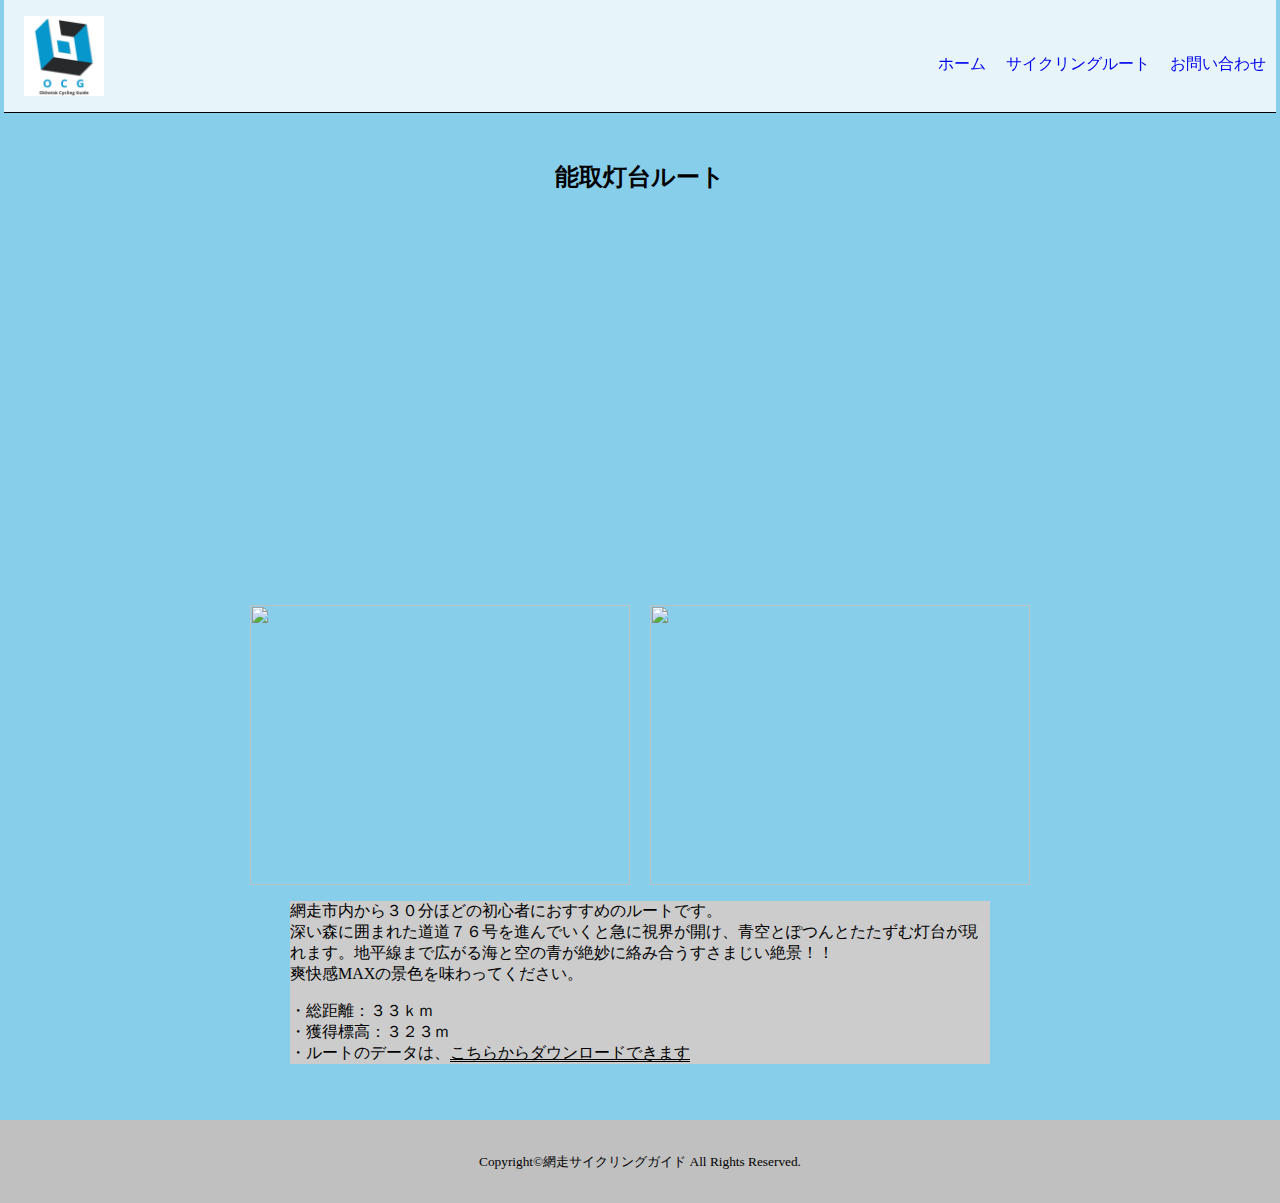
==== 1-2route.html @ 2e078110 "initital commit" ====
<!DOCTYPE html>
<html lang="ja">

<head>
  <meta charset="UTF-8">
  <meta name="viewport" content="width=device-width, initial-scale=1.0">
  <title>Okhotsk Cycling Guide</title>
  <link rel="icon" href="ロゴ画像.jpg">
  <link rel="stylesheet" href="style.css">
  <script src="script.js" defer></script>
</head>

<body>
    <!-- ローディング画面 -->
    <div id="loading">
      <p>Loading...</p>
      <div id="loading-screen"></div>
    </div>
  <header class="container1">
    <h1>
      <div class="header-logo">
        <a href="index.html">
          <img src="ロゴ画像.jpg" width="80" height="80" alt="ロゴ画像">
        </a>
      </div>
    </h1>

    <div class="header-list">
      <nav>
        <ul>
          <a href="index.html">
            <li>ホーム</li>
          </a>
          <a href="1cyclingroute.html">
            <li>サイクリングルート</li>
          </a>
          <a href="2inquiry.html">
            <li>お問い合わせ</li>
          </a>
        </ul>
      </nav>
    </div>
  </header>

  <main>
    <section class="hero1-2">
      <div class="container2">
        <h2>能取灯台ルート</h2>
      </div>
    </section>

  <section class="routes2">
    <section id="bihororoute" class="route-intro2">
      <div class="route-intro-det">
        <div class="route-intro-det-1">
          <img src="灯台２.jpg" width="380" height="280">
        </div>
        <div class="route-intro-det-1">
          <img src="灯台３.jpg" width="380" height="280">
        </div>
      </div>
      <div class="route-intro-p">
        <p>網走市内から３０分ほどの初心者におすすめのルートです。
        <br>深い森に囲まれた道道７６号を進んでいくと急に視界が開け、青空とぽつんとたたずむ灯台が現れます。地平線まで広がる海と空の青が絶妙に絡み合うすさまじい絶景！！
        <br>爽快感MAXの景色を味わってください。
          </p>
        <ul class="route-intro-p-li">
          <li>・総距離：３３ｋｍ</li>
          <li>・獲得標高：３２３ｍ</li>
          <li>・ルートのデータは、<a href="https://ridewithgps.com/routes/44589328" target="_blank">こちらからダウンロードできます</a></li>
        </ul>
      </div>
  
    </section>

</main>


  <footer>
    <div class="small">
      <small>Copyright©網走サイクリングガイド All Rights Reserved.</small>
    </div>
  </footer>


</body>

</html>
---- style.css ----
@charset "utf-8";

/* common */
body {
  margin: 0;
  background:skyblue;
}
img {
  vertical-align: bottom;
}
h2 {
  margin: 0;
  font-weight: normal;
  text-align: center;
}
h3 {
  text-align: center;
}
p {
  margin: 0;
}
.container1 {
  /* background: red; */
  max-width: 800px;
  margin: 0 auto;
  width: calc(100% - 32px);
  box-sizing: border-box;
}
.container2 {
  /* background: blue; */
  max-width: 800px;
  margin: 0 auto;
  width: calc(100% - 32px);
  box-sizing: border-box;
}

/* ローディング画面 */
#loading {
  background-color: rgb(223, 239, 245);
  position: fixed;
  inset: 0;
  z-index: 9999;
  display: grid;
  place-items: center;
}

/* ローディング画面 */
#loading-screen {
  background-color: rgb(255, 254, 254);
  position: fixed;
  inset : 0;
  z-index: 9998;
  translate: 0 100vh;
}

/* ローディング文字 */
#loading p {
  font-size: 2rem;
  font-family: osward-font;
}

/* header */
header {
  position: sticky;
  top: 0;
  z-index: 999;
  display: flex;
  align-items: center;
  justify-content: space-between;
  padding: 16px 0;
  background:rgba(255, 255, 255, 0.8);
  border-bottom: 1px solid black;
}

h1 {
  margin: 0;
}

.header-logo {
  /* float: left; */
  padding: 0 20px;
}

.header-list li {
  list-style: none;
  float: left;
  padding: 0 10px;
  font-size: 16px;
}

header-list:hover{
  opacity: 0.3;
  color: white;
}




/* features*/
.features {
  padding: 24px 0;
}
.feature {
  margin-top: 64px;
}
.pic {
  text-align: center;
  /* text-decoration: none; */
}
h3 {
  margin-top: 16px 
  text-align: center;
}
.feature p {
  margin-top: 16px;
}

/* footer */
footer {
  padding: 32px 0;
  text-align: center;
  background: silver;
}

/* ０．ホーム */
/* main */
main {
  background-color: skyblue;
}
/* hero(Home) */
.hero1 {
  height: 420px;
  background: url(美幌峠１.jpg);
  background-size: cover;
  background-repeat: no-repeat;
  text-align: center;
  padding: 16px 16px;
}
.hero1 h2 {
  color: white;
  font-size: 24px;
  font-weight: normal;
}
.hero1 p {
  color: white;
  font-size: 16px;
  font-weight: normal;
}

.pic a {
  text-decoration: none;
}

/* .feature reversed-decoration-ds {
  text-decoration: none;
} */

.desc a {
  text-decoration: none;
}



/* １．サイクリングロード */
/* hero2(サイクリングルート) */
.hero2 {
  height: 420px;
  background: url(メルヘンの丘.jpg);
  background-size: cover;
  background-repeat: no-repeat;
  text-align: center;
  padding: 16px 16px;
}

.hero2 h2 {
  color: white;
  font-size: 24px;
  font-weight: normal;
}

/* 目次 */
.route-menu {
  text-align: center;
  margin: 16px;
  background: #ccc;
}
.content {
  list-style-type: none;
}
.content li {
  font-size: 24px;
  border: 16px;
}
.content li a {
  text-decoration: none;
}

/* ルート紹介 */
.routes{
  /* background: red; */
}

.routes h2 {
  color: rgb(230, 230, 230);
  font-weight: normal;
}

.route-intro {
  text-align: center;
  /* margin: 30px 0; */
  padding: 40px;
  text-decoration: none;
}

.route-intro2 {
  text-align: center;
  /* margin: 30px 0; */
  padding: 40px;
}

.route-intro:hover {
  opacity: 0.5;
  color: white;
}

.route-intro h3 {
  margin: 0;
  font-size: 32px;
}

.route-intro a {
  text-decoration: none;
  color: white;
}

.route-intro p {
  margin: 0;
}

/* １－１.美幌峠ルート */
.hero1-1 {
  height: 420px;
  background: url(美幌峠２.jpg);
  background-size: cover;
  background-repeat: no-repeat;
  text-align: center;
  padding: 16px 16px;
}

.routes1 {
  padding-top:0;
  margin-top: 0;
  /* background: rgb(190, 143, 143); */
  /* max-width: 800px; */
}

.route-intro-det {
  text-align: center;
  margin: 0;
}

.route-intro-det-1{
  margin: 8px 0;
}

.route-intro-p {
  background:#ccc;
  max-width: 700px;
  margin: 0 auto;
  /* width: calc(100% - 32px); */
  /* box-sizing: border-box; */
}

.route-intro-p p{
  /* margin-left: 0; */
  margin-top: 16px;
  text-align:left;
}

.route-intro-p-li {
  /* background: red; */
  text-align: left;
  font-size: 16px;
  padding: 0;
  list-style:none;
}

.route-intro-p-li a{
  color: black;
  border-bottom:1px solid black;
}

/* １－２.能取灯台ルート */
.hero1-2 {
  height: 420px;
  background: url(灯台1.jpg);
  background-size: cover;
  background-repeat: no-repeat;
  text-align: center;
  padding: 16px 16px;
}

/* １－３.浜小清水ルート */
.hero1-3 {
  height: 420px;
  background: url(芝桜２.jpg);
  background-size: cover;
  background-repeat: no-repeat;
  text-align: center;
  padding: 16px 16px;
}




/* ２．お問い合わせフォーム */
.Form {
  /* text-align:center; */
  margin: 80px auto;
  max-width: 800px;
}

.Form-Item{
  /* background: purple; */
  padding-top: 12px;
  padding-bottom: 12px;
  width: 100%;
  align-items: center;
}

.Form-Item-Label {
  font-size: 16px;
  font-weight: bold;
  padding:18px;
}

.Form-Item-Label-Required{
  border-radius: 6px;
  color: white;
  background: rgb(68, 162, 68);
  padding: 2px;
  font-size: 14px;
  display: inline-block;
  text-align: center;
}

.Form-Item-Input{
  background:#e2dfdf;
  border-radius: 6px;
  border: 1px solid black;
  padding-left: 16px; 
  height: 40px;
  width: 100%;
  flex: inherit;
  max-width: 200px;
  margin-left: 18px;
}

.Form-Item-Textarea{
  background:#e2dfdf;
  border: 1px solid black;
  border-radius: 6px;
  padding-left: 16px;
  flex: 1;
  max-width: 250px;
  width: 100%;
  height: 100px;
  margin-left: 18px;
  margin-top:0;
}

.Form-btn {
  border:1px solid black;
  border-radius: 6px;
  background:red;
  color: white;
  padding: 10px;
  font-size: 16px;
  font-weight: bold;
  margin-top: 32px;
  margin-right: auto;
  margin-left: auto;
  width:200px;
  display:block;
  /* text-align: center; */
}

.Form-btn:hover{
  opacity: 0.3;
  color: white;
}







/* large screen */
@media(min-width: 600px) {

/* common */
.container1 {
  /* background: yellow; */
  max-width: 100%;
  margin: 0 auto;
  padding: 16px,16px,16px,16px;
  width: calc(100% - 8px);
  box-sizing: border-box;
  background:rgba(255, 255, 255, 0.8);
}

h2 {
  margin: 0;
  padding: 32px 0 0 0;
  font-weight: bold;
  /* text-align: left; */
}

  /* header */

  /* hero */
  .hero1 {
      background-size: 800px;
      background-position: 50%;
  }

  .hero2 {
    background-size: 800px;
    background-position: 50%;
}

  .feature {
    display: flex;
    gap: 32px;
  }

  .pic {
    width: 300px;
    text-decoration: none;
  }

  .desc {
    flex: 1;
    text-decoration: none;
  }

  .reversed {
    flex-direction: row-reverse;
  }

/* 1-1.美幌峠ルート */
.hero3 {
  background-size: 800px;
  background-position: 50%;
}

.hero1-1 {
  background-size: 800px;
  background-position: 50%;
}

.route-intro-det {
  display:flex;
  max-width: 800px;
  margin: 0 auto;
  width: calc(100% - 32px);
  /* background: pink; */
  /* box-sizing: border-box; */
}

.route-intro-det-1{
  margin: 0 auto;
}

/* １－２灯台ルート */
.hero1-2 {
  background-size: 800px;
  background-position: 50%;
}

/* １－３浜小清水ルート */
.hero1-3 {
  background-size: 800px;
  background-position: 50%;
}





/* ２お問い合わせフォーム */
.Form-Item-Textarea{
  max-width: 80%;
  padding: 16px;
  margin: 0 16px;

}
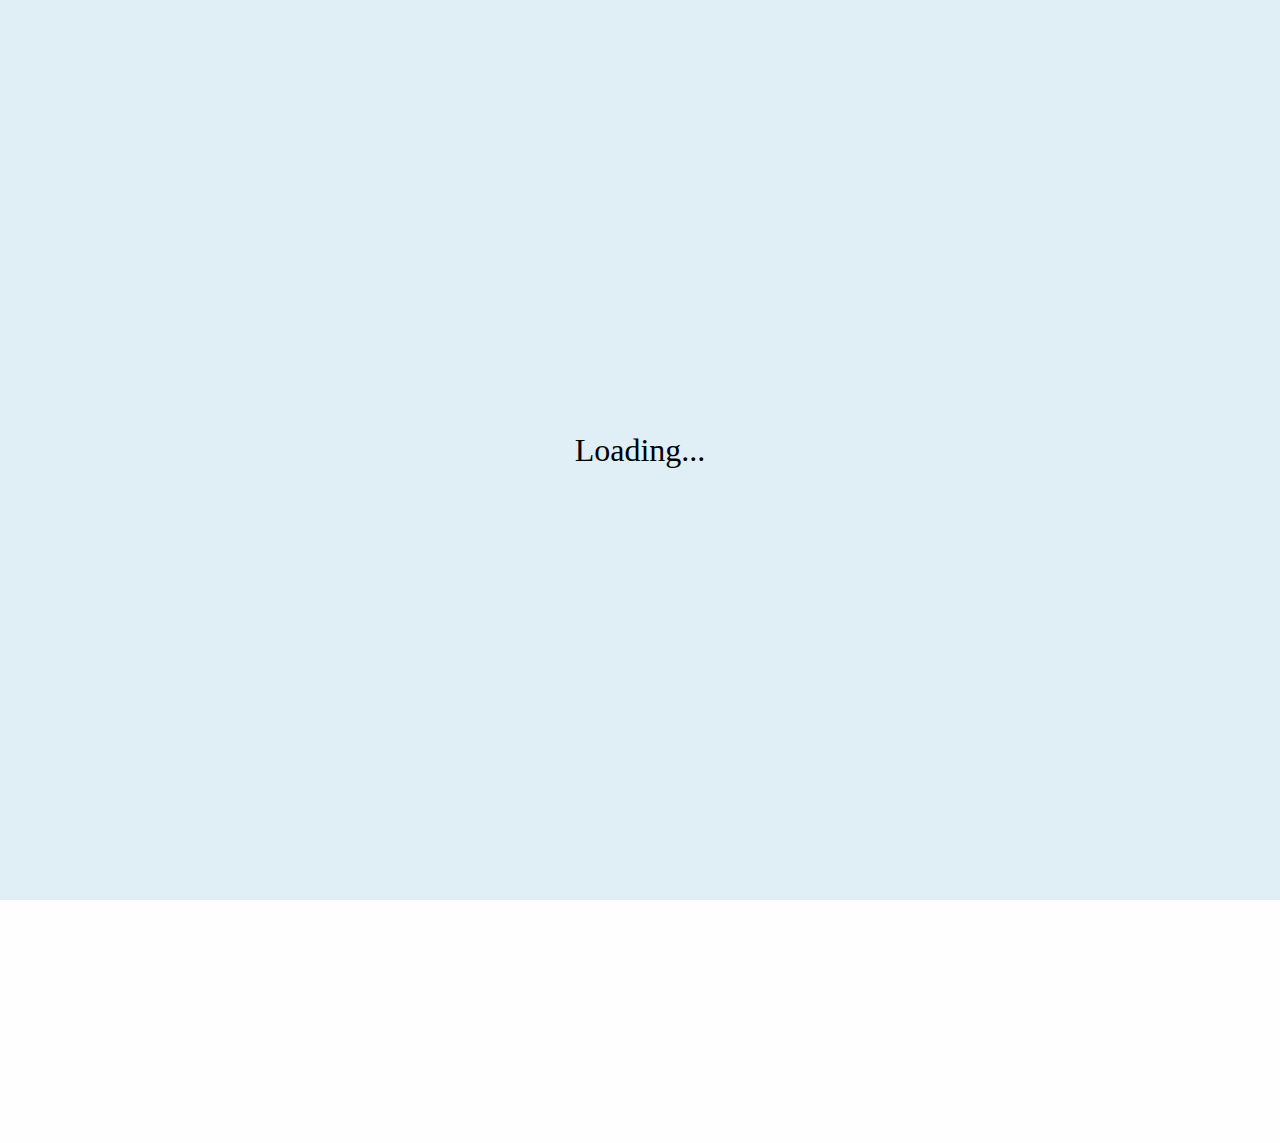
==== commit 661d2db9: "Update(5) 1-2route.html" ====
--- a/1-2route.html
+++ b/1-2route.html
@@ -20,26 +20,37 @@
     <h1>
       <div class="header-logo">
         <a href="index.html">
-          <img src="ロゴ画像.jpg" width="80" height="80" alt="ロゴ画像">
+          <img src="ロゴ画像.jpg" width="60px" height="60px" alt="ロゴ画像">
         </a>
       </div>
     </h1>
 
-    <div class="header-list">
-      <nav>
-        <ul>
-          <a href="index.html">
-            <li>ホーム</li>
-          </a>
-          <a href="1cyclingroute.html">
-            <li>サイクリングルート</li>
-          </a>
-          <a href="2inquiry.html">
-            <li>お問い合わせ</li>
-          </a>
-        </ul>
-      </nav>
-    </div>
+   <!-- 新しい仕様 -->
+    <!-- ＝＝＝＝＝＝＝＝＝＝＝＝＝＝＝＝＝＝＝＝＝＝＝＝＝＝ -->
+     <!-- ナビゲーションメニュー -->
+     <nav>
+      <button id="menu-open" class="btn-menu">
+          <svg height="24" viewBox="0 0 24 24" width="24" xmlns="http://www.w3.org/2000/svg">
+              <title>メニューを開く</title>
+              <path clip-rule="evenodd" d="m4.25 8c0-.41421.33579-.75.75-.75h14c.4142 0 .75.33579.75.75s-.3358.75-.75.75h-14c-.41421 0-.75-.33579-.75-.75zm0 4c0-.4142.33579-.75.75-.75h14c.4142 0 .75.3358.75.75s-.3358.75-.75.75h-14c-.41421 0-.75-.3358-.75-.75zm.75 3.25c-.41421 0-.75.3358-.75.75s.33579.75.75.75h14c.4142 0 .75-.3358.75-.75s-.3358-.75-.75-.75z" fill-rule="evenodd"/>
+          </svg>
+      </button>
+      <div id="menu-panel">
+          <button id="menu-close" class="btn-menu">
+              <svg height="24" viewBox="0 0 24 24" width="24" xmlns="http://www.w3.org/2000/svg">
+                  <title>メニューを閉じる</title>
+                  <path clip-rule="evenodd" d="m7.53033 6.46967c-.29289-.29289-.76777-.29289-1.06066 0s-.29289.76777 0 1.06066l4.46963 4.46967-4.46963 4.4697c-.29289.2929-.29289.7677 0 1.0606s.76777.2929 1.06066 0l4.46967-4.4696 4.4697 4.4696c.2929.2929.7677.2929 1.0606 0s.2929-.7677 0-1.0606l-4.4696-4.4697 4.4696-4.46967c.2929-.29289.2929-.76777 0-1.06066s-.7677-.29289-1.0606 0l-4.4697 4.46963z" fill-rule="evenodd"/>
+              </svg>
+          </button>
+          <ul class="menu-list">
+              <li><a href="index.html">ホーム</a></li>
+              <li><a href="1cyclingroute.html">サイクリングルート</a></li>
+              <li><a href="2inquiry.html">お問い合わせ</a></li>
+          </ul>
+      </div>
+  </nav>
+    <!-- ＝＝＝＝＝＝＝＝＝＝＝＝＝＝＝＝＝＝＝＝＝＝＝＝＝＝ -->
+
   </header>
 
   <main>
@@ -47,6 +58,12 @@
       <div class="container2">
         <h2>能取灯台ルート</h2>
       </div>
+    </section>
+
+    <section class="hpindex">
+      <p><a href="index.html">HOME</a>
+         > <a href="1cyclingroute.html">サイクリングルート </a>
+        > 能取灯台ルート </p>
     </section>
 
   <section class="routes2">
@@ -85,4 +102,4 @@
 
 </body>
 
-</html>+</html>
--- a/style.css
+++ b/style.css
@@ -23,8 +23,9 @@
   /* background: red; */
   max-width: 800px;
   margin: 0 auto;
-  width: calc(100% - 32px);
+  /* width: calc(100% - 32px); */
   box-sizing: border-box;
+  height: 62px;
 }
 .container2 {
   /* background: blue; */
@@ -57,6 +58,13 @@
 #loading p {
   font-size: 2rem;
   font-family: osward-font;
+}
+
+/* HPインデックス */
+.hpindex{
+  margin-top: 10px;
+  max-width: 700px;
+  position: left;
 }
 
 /* header */
@@ -68,7 +76,7 @@
   align-items: center;
   justify-content: space-between;
   padding: 16px 0;
-  background:rgba(255, 255, 255, 0.8);
+  background:rgba(255, 255, 255);
   border-bottom: 1px solid black;
 }
 
@@ -78,20 +86,97 @@
 
 .header-logo {
   /* float: left; */
-  padding: 0 20px;
-}
-
-.header-list li {
+  /* padding: 0 20px; */
+  padding: 0;
+  margin: 0;
+}
+
+/* 新仕様 */
+/*
+SLIDE MENU
+================================================ */
+/* 開閉ボタン */
+.btn-menu {
+  position: fixed;
+  right: 0rem;
+  top: 0rem; 
+  z-index: 4;
+  padding: .5rem 1rem;
+  border: 1px solid white;
+  /* border-radius: 50%; */
+  /* height: 4rem; */
+  /* width: 4rem; */
+  transition: .4s;
+  background:white;
+}
+
+.btn-menu:hover {
+  background-color: skyblue;
+}
+
+
+.btn-menu svg {
+  fill: black;
+  margin-top: .25rem;
+  height: 2rem;
+  width: 2rem;
+}
+
+/* 閉じるボタン */
+#menu-close {
+  /* border: 1px solid black; */
+}
+#menu-close svg {
+  fill: black;
+}
+
+/* スライドメニューパネル */
+#menu-panel {
+  position: fixed;
+  top: 0;
+  right: 0;
+  z-index: 4;
+  padding: 8rem 2rem 2rem;
+  /* width: max(32vw, 20rem); */
+  width: max(30vw, 10rem);
+  height: 100vh;
+  background-color: rgba(255, 255, 255, 0.8);
+  box-shadow: 0 0 2rem lightgray;
+  translate: 100vw;
+}
+.menu-list {
+  list-style: none;
+}
+.menu-list li {
+  margin: 1.5rem 0;
+  /* margin: 0; */
+  opacity: 0;
+  transition: .4s;
+}
+
+.menu-list li:hover{
+  background-color: rgb(133, 215, 246);
+}
+
+.menu-list a {
+  color: black;
+  text-decoration: none;
+  font-size: 24px;
+}
+
+
+/* 旧仕様 */
+/* .header-list li {
   list-style: none;
   float: left;
   padding: 0 10px;
   font-size: 16px;
-}
-
-header-list:hover{
+} */
+
+/* header-list:hover{
   opacity: 0.3;
   color: white;
-}
+} */
 
 
 
@@ -108,11 +193,15 @@
   /* text-decoration: none; */
 }
 h3 {
-  margin-top: 16px 
-  text-align: center;
-}
+  margin-top: 24px ;
+  text-align: center;
+  color: white;
+  text-decoration: none;
+}
+
 .feature p {
   margin-top: 16px;
+  /* text-align: center; */
 }
 
 /* footer */
@@ -138,8 +227,8 @@
 }
 .hero1 h2 {
   color: white;
-  font-size: 24px;
-  font-weight: normal;
+  font-size: 18px;
+  font-weight: bold;
 }
 .hero1 p {
   color: white;
@@ -180,19 +269,24 @@
 
 /* 目次 */
 .route-menu {
-  text-align: center;
-  margin: 16px;
   background: #ccc;
-}
+    max-width: 700px;
+    margin: 0 auto;
+    padding:10px;
+}
+
 .content {
   list-style-type: none;
 }
 .content li {
   font-size: 24px;
-  border: 16px;
-}
+  text-align: center;
+  margin:4px;
+}
+
 .content li a {
   text-decoration: none;
+  color: black;
 }
 
 /* ルート紹介 */
@@ -207,20 +301,24 @@
 
 .route-intro {
   text-align: center;
-  /* margin: 30px 0; */
-  padding: 40px;
+  padding: 20px;
   text-decoration: none;
 }
 
 .route-intro2 {
   text-align: center;
-  /* margin: 30px 0; */
-  padding: 40px;
+  padding: 20px;
 }
 
 .route-intro:hover {
   opacity: 0.5;
   color: white;
+}
+
+.route-intro img {
+  margin: 0 auto;
+  max-width: 100%;
+  max-height: 100%;
 }
 
 .route-intro h3 {
@@ -254,21 +352,30 @@
   /* max-width: 800px; */
 }
 
+.routes1 img {
+  max-width: 100%;
+  max-height: 100%;
+}
+
 .route-intro-det {
   text-align: center;
   margin: 0;
+  max-width: 100%;
+  max-height: 100%;
 }
 
 .route-intro-det-1{
   margin: 8px 0;
+  /* margin: 0 auto;
+  max-width: 100%;
+  max-height: 100%; */
+  background: pink; */
 }
 
 .route-intro-p {
   background:#ccc;
   max-width: 700px;
   margin: 0 auto;
-  /* width: calc(100% - 32px); */
-  /* box-sizing: border-box; */
 }
 
 .route-intro-p p{
@@ -405,9 +512,9 @@
   max-width: 100%;
   margin: 0 auto;
   padding: 16px,16px,16px,16px;
-  width: calc(100% - 8px);
+  /* width: calc(100% - 8px); */
   box-sizing: border-box;
-  background:rgba(255, 255, 255, 0.8);
+  background:white;
 }
 
 h2 {
@@ -495,4 +602,4 @@
   padding: 16px;
   margin: 0 16px;
 
-}+}
